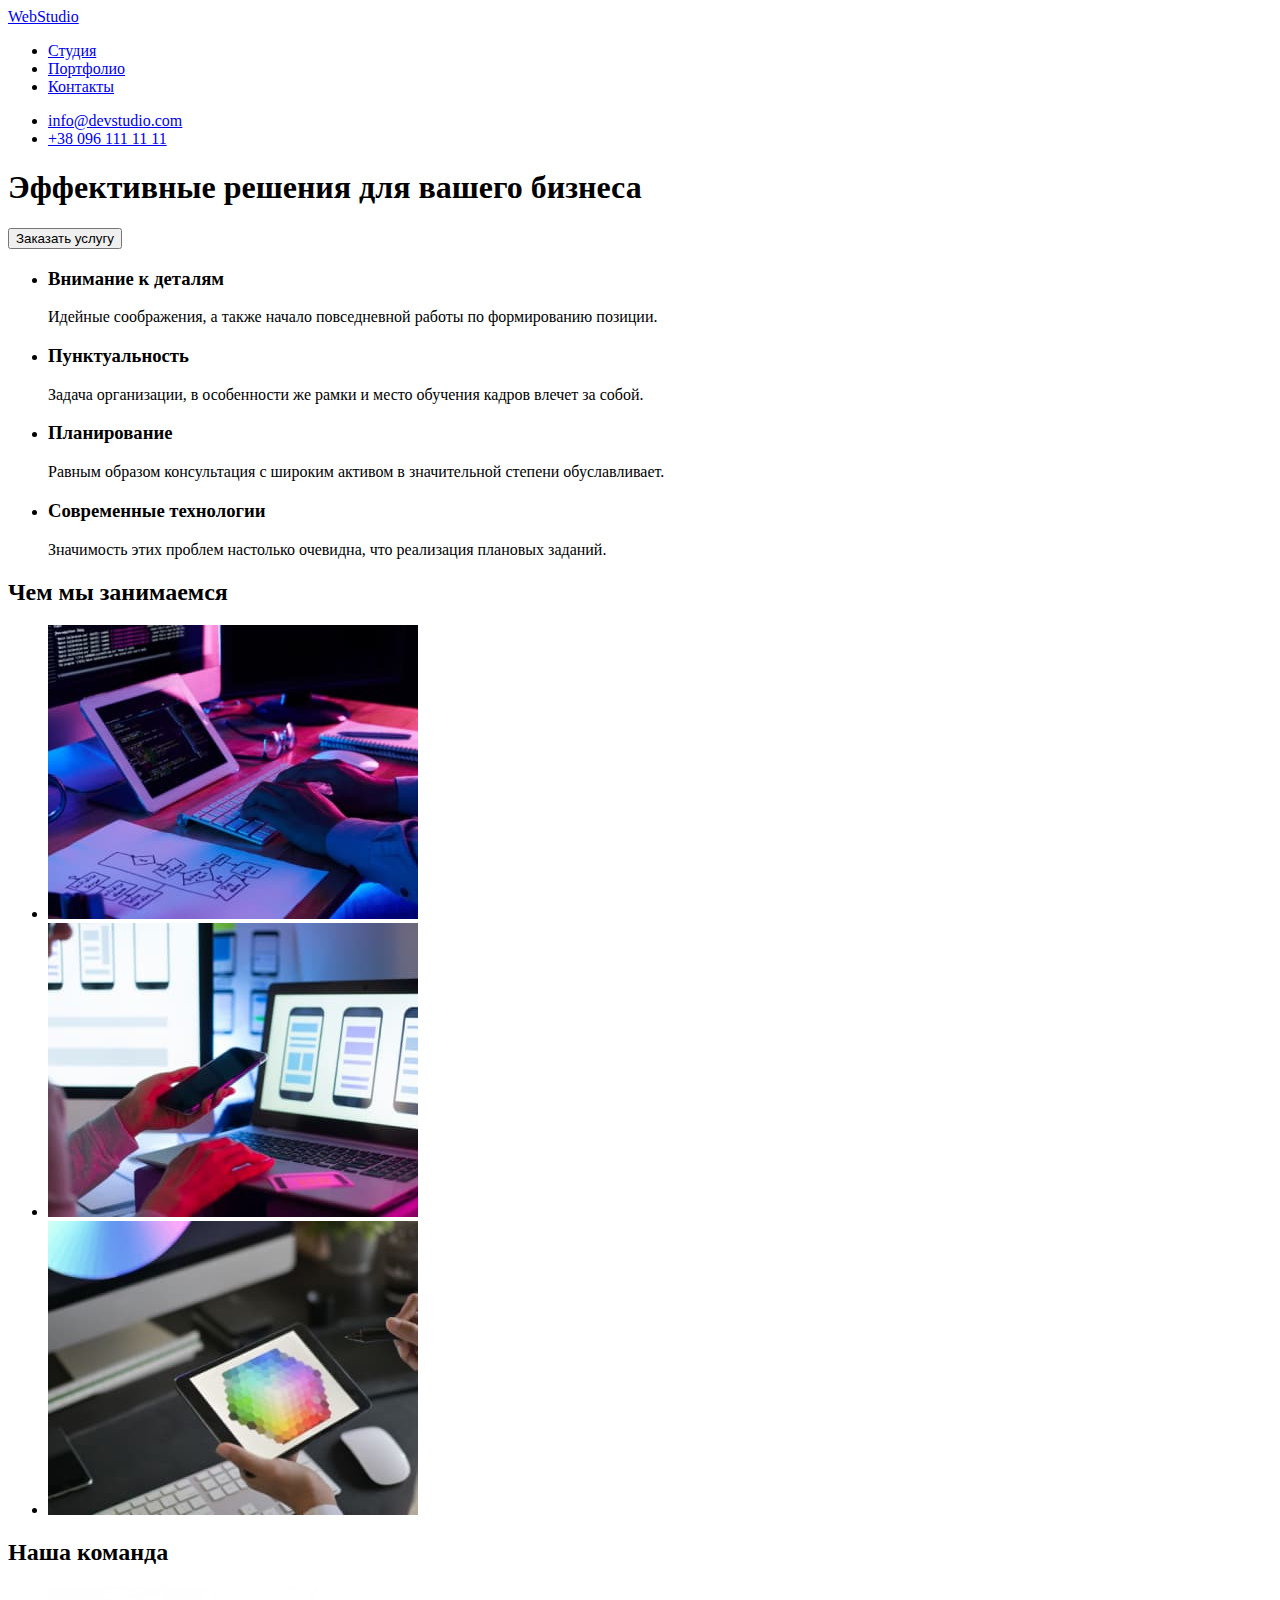
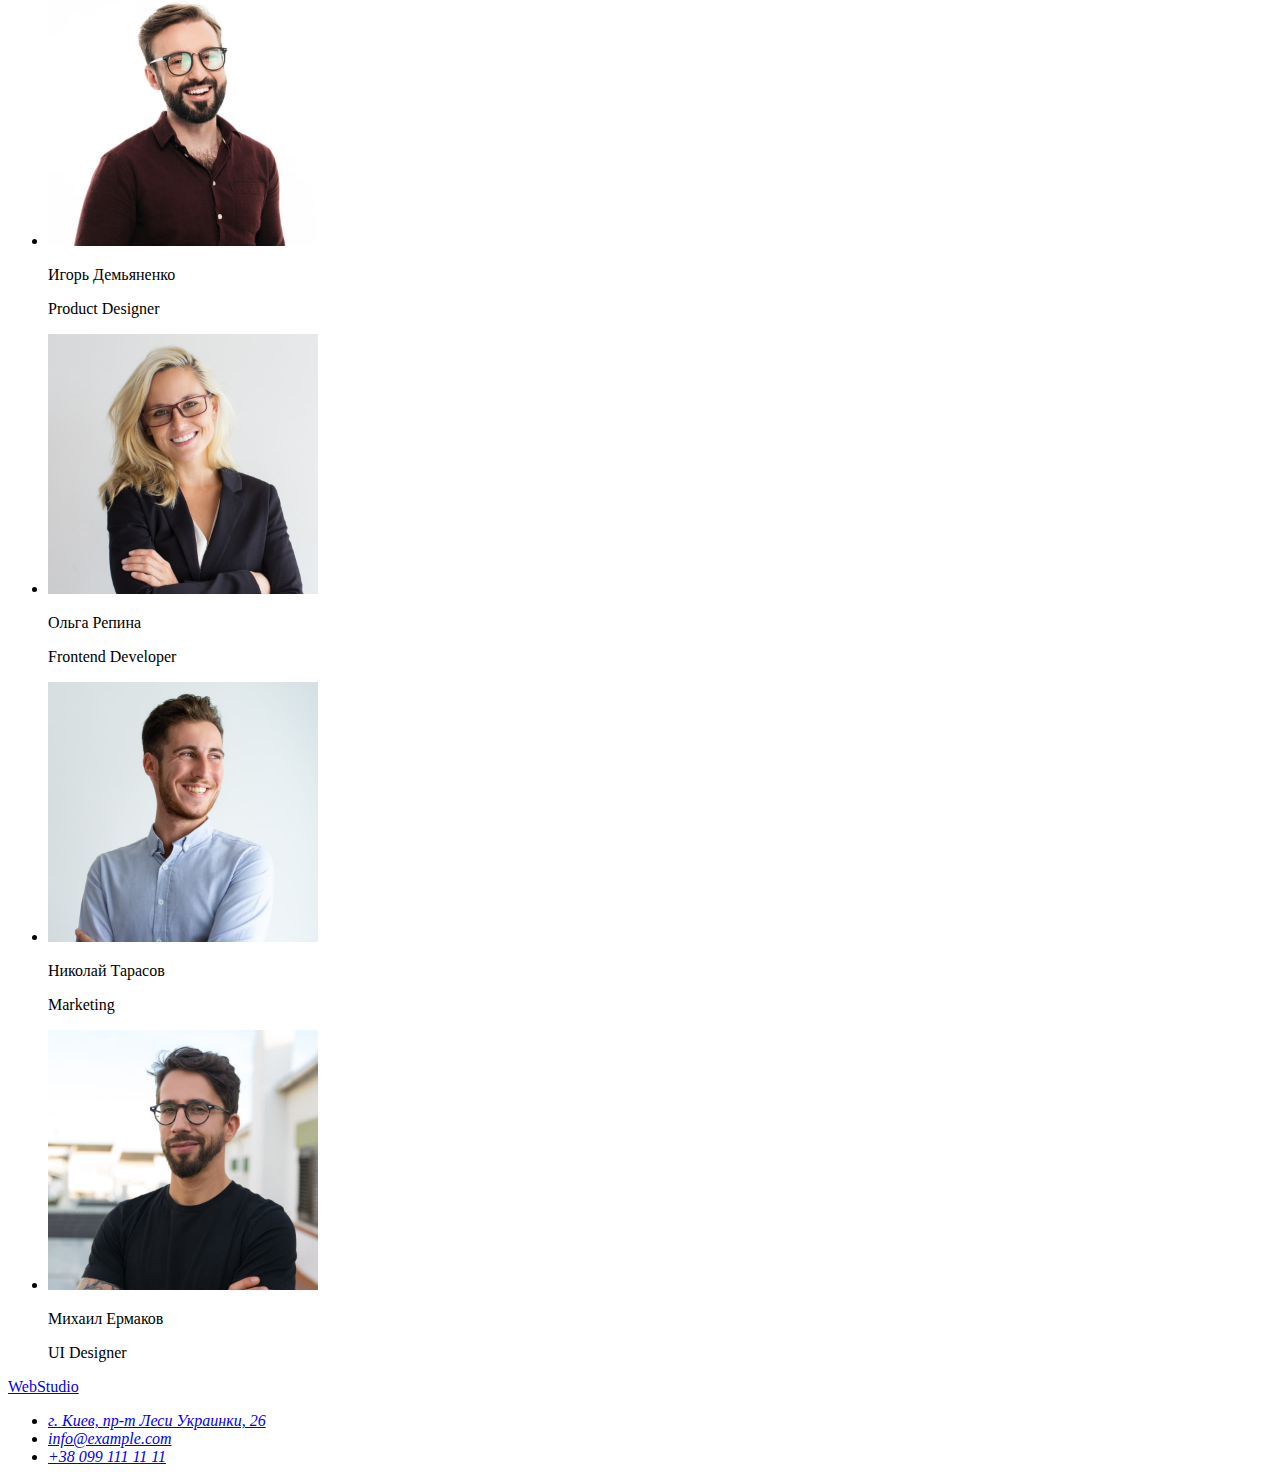
==== index.html @ 49bb012c "apd portfolio" ====
<!DOCTYPE html>
<html lang="ru">
<head>
    <meta charset="UTF-8">
    <meta http-equiv="X-UA-Compatible" content="IE=edge">
    <meta name="viewport" content="width=device-width, initial-scale=1.0">
    <title>WebStudio</title>
</head>
<body>

    <header>
        <a href="/">WebStudio</a>
        <nav>
            <ul>
                <li><a href="/">Студия</a></li>
                <li><a href="./portfolio.html">Портфолио</a></li>
                <li><a href="/">Контакты</a></li>
            </ul>   
        </nav>
        <ul>
            <li> <a href="mailto:info@devstudio.com">info@devstudio.com</a></li>
            <li> <a href="tel:+380961111111">+38 096 111 11 11</a></li>
        </ul>
    </header>

    <main>
        <section>
            <h1>Эффективные решения для вашего бизнеса</h1>
            <button type="button">Заказать услугу</button>
        </section>
        
    
        <section>
            <ul>
                <li>
                    <h3>Внимание к деталям</h3>
                    <p>Идейные соображения, а также начало повседневной работы по формированию позиции.</p>
                </li>
                <li>
                    <h3>Пунктуальность</h3>
                    <p>Задача организации, в особенности же рамки и место обучения кадров влечет за собой.</p>
                </li>
                <li>
                    <h3>Планирование</h3>
                    <p>Равным образом консультация с широким активом в значительной степени обуславливает.</p>
                </li>
                <li>
                    <h3>Современные технологии</h3>
                    <p>Значимость этих проблем настолько очевидна, что реализация плановых заданий.</p>
                </li>
            </ul>
        </section>
        <section>
            <h2>Чем мы занимаемся</h2>
            <ul>
                <li>
                    <img src="./images/img.jpg" alt="написание програмного кода" width="370" height="294">
                </li>
                <li>
                    <img src="./images/img_1.jpg" alt="разработка приложений для мобильных устройств" width="370" height="294">
                </li>
                <li>
                    <img src="./images/img_2.jpg" alt="разработка дизайна при помощи графического планшета" width="370" height="294">
                </li>
            </ul>
        </section>
        <section>
            <h2>Наша команда</h2>
            <ul>
                <li>
                    <img src="./images/igor_demjanenko.jpg" alt="фото Игорь Демьяненко" width="270" height="260">
                    <p>Игорь Демьяненко</p>
                    <p>Product Designer</p>
                </li>
                <li>
                    <img src="./images/olga_repina.jpg" alt="фото Ольга Репина" width="270" height="260">
                    <p>Ольга Репина</p>
                    <p>Frontend Developer</p>
                </li>
                <li>
                    <img src="./images/nikolay_tarasov.jpg" alt="фото Николай Тарасов" width="270" height="260">
                    <p>Николай Тарасов</p>
                    <p>Marketing</p></li>
                <li>
                    <img src="./images/mikhail_ermakov.jpg" alt="фото Михаил Ермаков"  width="270" height="260">
                    <p>Михаил Ермаков</p>
                    <p>UI Designer</p>
                </li>
            </ul>
        </section> 
    </main>

    <footer>
        <a href="/">WebStudio</a>
        <address>
            <ul>
                <li>
                    <a href="https://goo.gl/maps/hMGSiSiH3azLp2Ly5" target="_blank" rel="noopener, noindex, nofollow">г. Киев, пр-т Леси Украинки, 26</a>
                </li>
                <li>
                    <a href="mailto:info@example.com">info@example.com</a>
                </li>
                <li>
                    <a href="tel:+380991111111">+38 099 111 11 11</a>
                </li>
            </ul> 
        </address>
        
    </footer>
  
    
</body>
</html>
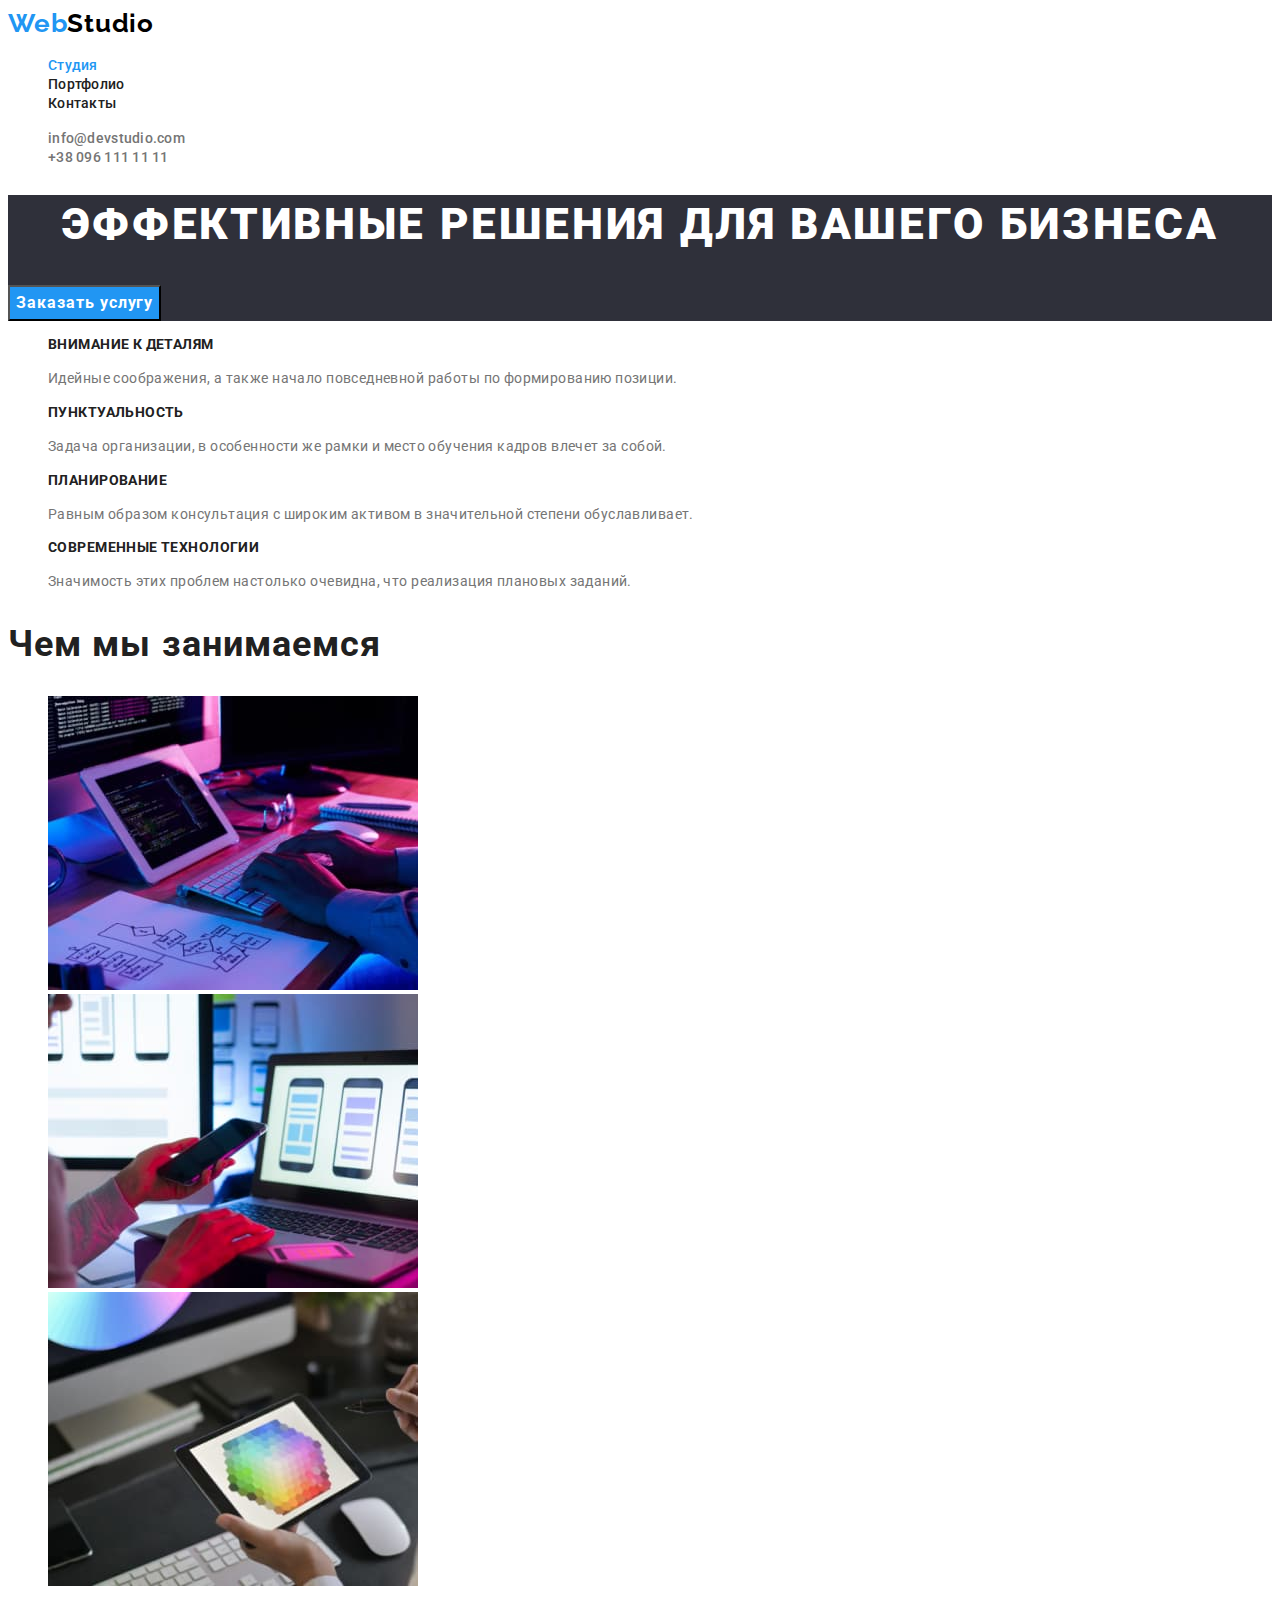
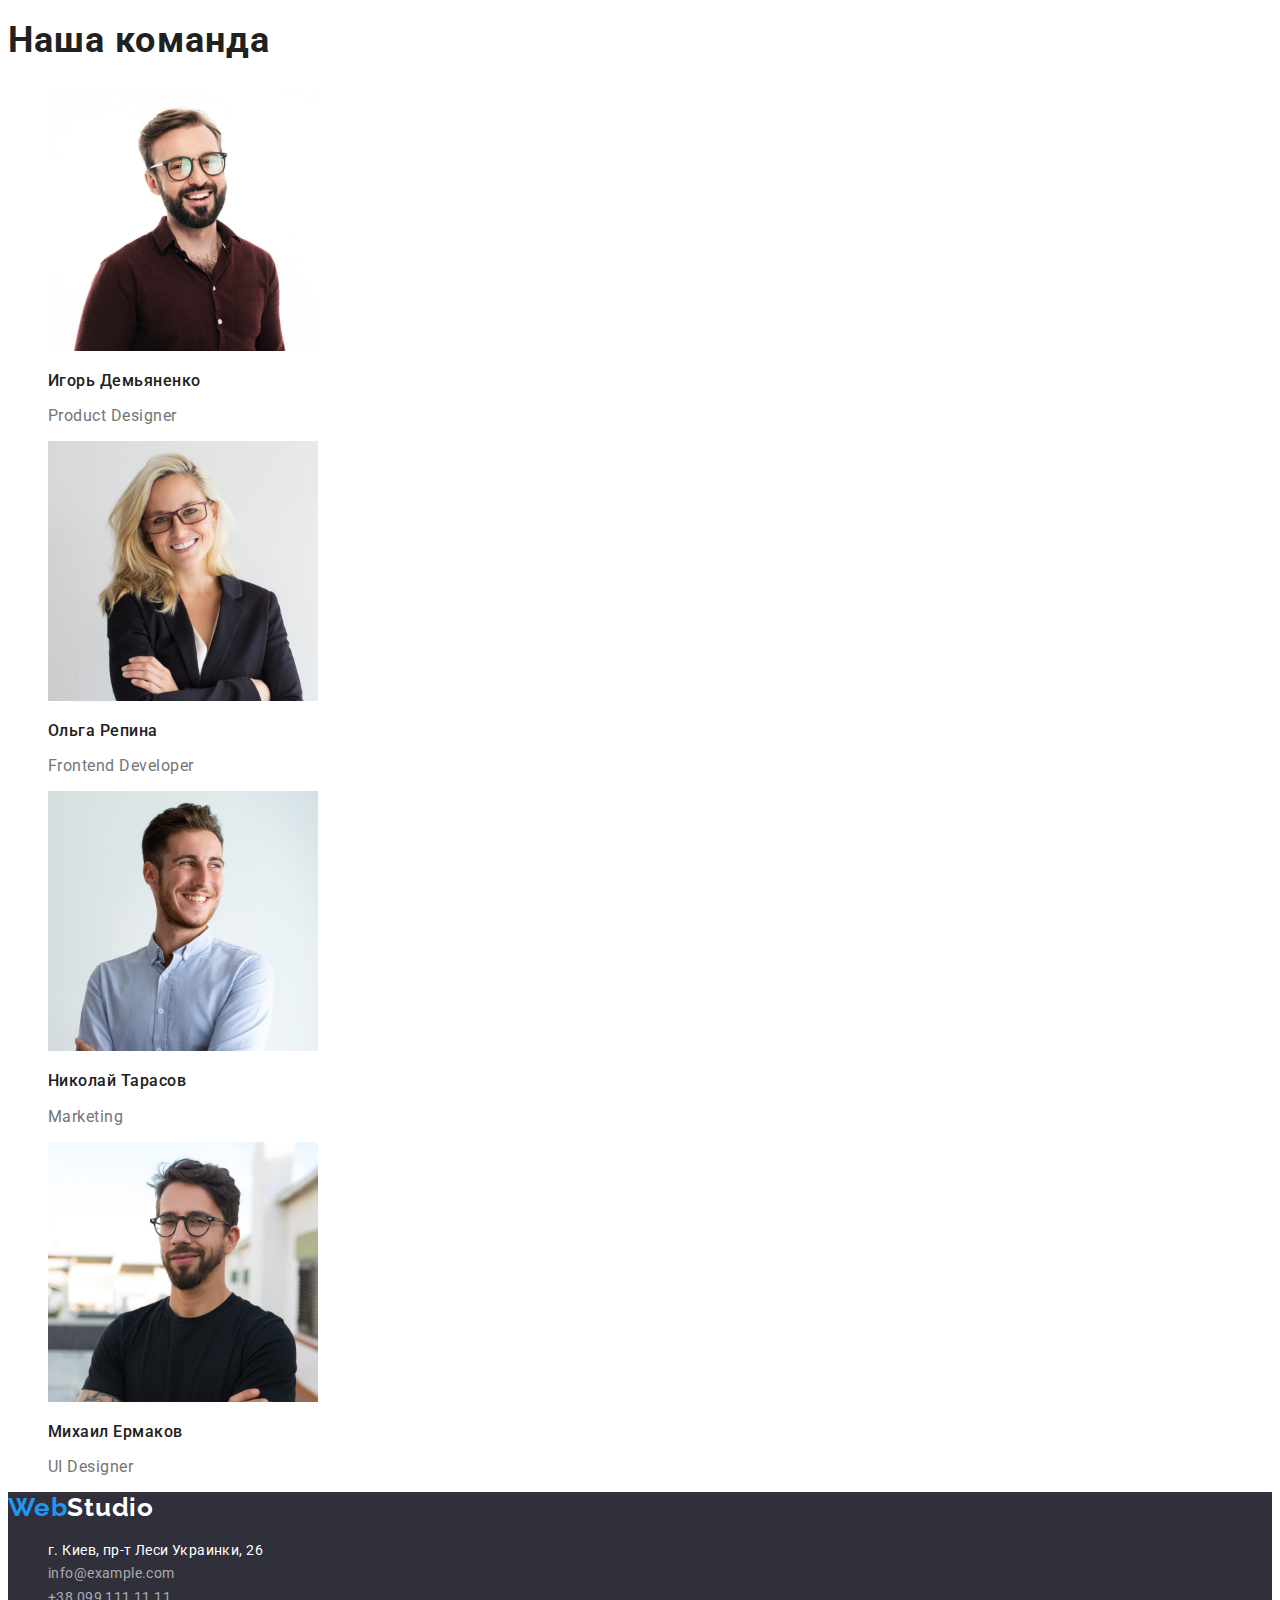
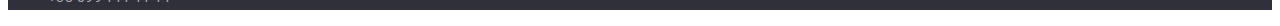
==== commit 231699d5: "styling" ====
--- a/index.html
+++ b/index.html
@@ -5,103 +5,108 @@
     <meta http-equiv="X-UA-Compatible" content="IE=edge">
     <meta name="viewport" content="width=device-width, initial-scale=1.0">
     <title>WebStudio</title>
+    <link rel="preconnect" href="https://fonts.googleapis.com">
+    <link rel="preconnect" href="https://fonts.gstatic.com" crossorigin>
+    <link href="https://fonts.googleapis.com/css2?family=Montserrat:ital,wght@0,400;0,500;0,700;1,700&family=Raleway:wght@700&family=Roboto:wght@400;500;700;900&display=swap" rel="stylesheet"> 
+    <link rel="stylesheet" href="./css/styles.css">
 </head>
 <body>
 
-    <header>
-        <a href="/">WebStudio</a>
-        <nav>
-            <ul>
-                <li><a href="/">Студия</a></li>
-                <li><a href="./portfolio.html">Портфолио</a></li>
-                <li><a href="/">Контакты</a></li>
+    <header class="header">
+        <a href="/" class="header-logo link"><span>Web</span>Studio</a>
+        <nav class="header-nav">
+            <ul class="header-list list">
+                <li class="header-item"><a href="/" class="header-link link current">Студия</a></li>
+                <li class="header-item"><a href="./portfolio.html" class="header-link link">Портфолио</a></li>
+                <li class="header-item"><a href="/" class="header-link link">Контакты</a></li>
             </ul>   
         </nav>
-        <ul>
-            <li> <a href="mailto:info@devstudio.com">info@devstudio.com</a></li>
-            <li> <a href="tel:+380961111111">+38 096 111 11 11</a></li>
+        <ul class="header-list-contact list">
+            <li> <a href="mailto:info@devstudio.com" class="header-mail link">info@devstudio.com</a></li>
+            <li> <a href="tel:+380961111111" class="header-tel link">+38 096 111 11 11</a></li>
         </ul>
     </header>
 
     <main>
-        <section>
-            <h1>Эффективные решения для вашего бизнеса</h1>
-            <button type="button">Заказать услугу</button>
+        <section class="hero">
+            <h1 class="hero-title">Эффективные решения для вашего бизнеса</h1>
+            <button type="button" class="hero-btn">Заказать услугу</button>
         </section>
-        
-    
-        <section>
-            <ul>
-                <li>
-                    <h3>Внимание к деталям</h3>
-                    <p>Идейные соображения, а также начало повседневной работы по формированию позиции.</p>
+
+        <section class="benefits">
+            <ul class="benefits-list list">
+                <li class="benefits-item">
+                    <h3 class="benefits-title">Внимание к деталям</h3>
+                    <p class="benefits-text">Идейные соображения, а также начало повседневной работы по формированию позиции.</p>
                 </li>
-                <li>
-                    <h3>Пунктуальность</h3>
-                    <p>Задача организации, в особенности же рамки и место обучения кадров влечет за собой.</p>
+                <li class="benefits-item">
+                    <h3 class="benefits-title">Пунктуальность</h3>
+                    <p class="benefits-text">Задача организации, в особенности же рамки и место обучения кадров влечет за собой.</p>
                 </li>
-                <li>
-                    <h3>Планирование</h3>
-                    <p>Равным образом консультация с широким активом в значительной степени обуславливает.</p>
+                <li class="benefits-item">
+                    <h3 class="benefits-title">Планирование</h3>
+                    <p class="benefits-text">Равным образом консультация с широким активом в значительной степени обуславливает.</p>
                 </li>
-                <li>
-                    <h3>Современные технологии</h3>
-                    <p>Значимость этих проблем настолько очевидна, что реализация плановых заданий.</p>
+                <li class="benefits-item">
+                    <h3 class="benefits-title">Современные технологии</h3>
+                    <p class="benefits-text">Значимость этих проблем настолько очевидна, что реализация плановых заданий.</p>
                 </li>
             </ul>
         </section>
-        <section>
-            <h2>Чем мы занимаемся</h2>
-            <ul>
-                <li>
-                    <img src="./images/img.jpg" alt="написание програмного кода" width="370" height="294">
+        <section class="our-work">
+            <h2 class="our-work-title">Чем мы занимаемся</h2>
+            <ul class="our-work-list list">
+                <li class="our-work-item">
+                    <img src="./images/first-page/img.jpg" alt="написание програмного кода" width="370" height="294">
                 </li>
-                <li>
-                    <img src="./images/img_1.jpg" alt="разработка приложений для мобильных устройств" width="370" height="294">
+                <li class="our-work-item">
+                    <img src="./images/first-page/img_1.jpg" alt="разработка приложений для мобильных устройств" width="370" height="294">
                 </li>
-                <li>
-                    <img src="./images/img_2.jpg" alt="разработка дизайна при помощи графического планшета" width="370" height="294">
+                <li class="our-work-item">
+                    <img src="./images/first-page/img_2.jpg" alt="разработка дизайна при помощи графического планшета" width="370" height="294">
                 </li>
             </ul>
         </section>
-        <section>
-            <h2>Наша команда</h2>
-            <ul>
-                <li>
-                    <img src="./images/igor_demjanenko.jpg" alt="фото Игорь Демьяненко" width="270" height="260">
-                    <p>Игорь Демьяненко</p>
-                    <p>Product Designer</p>
+
+        <section class="teamt">
+            <h2 class="teamt-title">Наша команда</h2>
+            <ul class="teamt-list list">
+                <li class="teamt-item">
+                    <img src="./images/first-page/igor_demjanenko.jpg" alt="фото Игорь Демьяненко" width="270" height="260" class="teamt-foto">
+                    <h3 class="teamt-name">Игорь Демьяненко</h3>
+                    <p class="teamt-profession">Product Designer</p>
                 </li>
-                <li>
-                    <img src="./images/olga_repina.jpg" alt="фото Ольга Репина" width="270" height="260">
-                    <p>Ольга Репина</p>
-                    <p>Frontend Developer</p>
+                <li class="teamt-item">
+                    <img src="./images/first-page/olga_repina.jpg" alt="фото Ольга Репина" width="270" height="260" class="teamt-foto">
+                    <h3 class="teamt-name">Ольга Репина</h3>
+                    <p class="teamt-profession">Frontend Developer</p>
                 </li>
-                <li>
-                    <img src="./images/nikolay_tarasov.jpg" alt="фото Николай Тарасов" width="270" height="260">
-                    <p>Николай Тарасов</p>
-                    <p>Marketing</p></li>
-                <li>
-                    <img src="./images/mikhail_ermakov.jpg" alt="фото Михаил Ермаков"  width="270" height="260">
-                    <p>Михаил Ермаков</p>
-                    <p>UI Designer</p>
+                <li class="teamt-item">
+                    <img src="./images/first-page/nikolay_tarasov.jpg" alt="фото Николай Тарасов" width="270" height="260" class="teamt-foto">
+                    <h3 class="teamt-name">Николай Тарасов</h3>
+                    <p class="teamt-profession">Marketing</p>
+                </li>
+                <li class="teamt-item">
+                    <img src="./images/first-page/mikhail_ermakov.jpg" alt="фото Михаил Ермаков"  width="270" height="260" class="teamt-foto">
+                    <h3 class="teamt-name">Михаил Ермаков</h3>
+                    <p class="teamt-profession">UI Designer</p>
                 </li>
             </ul>
         </section> 
     </main>
 
-    <footer>
-        <a href="/">WebStudio</a>
-        <address>
-            <ul>
-                <li>
-                    <a href="https://goo.gl/maps/hMGSiSiH3azLp2Ly5" target="_blank" rel="noopener, noindex, nofollow">г. Киев, пр-т Леси Украинки, 26</a>
+    <footer class="footer">
+        <a href="/" class="footer-logo link"><span>Web</span>Studio</a>
+        <address class="footer-address">
+            <ul class="footer-address-list list">
+                <li class="footer-item">
+                    <a href="https://goo.gl/maps/hMGSiSiH3azLp2Ly5" target="_blank" rel="noopener, noindex, nofollow" class="footer-address-link link">г. Киев, пр-т Леси Украинки, 26</a>
                 </li>
-                <li>
-                    <a href="mailto:info@example.com">info@example.com</a>
+                <li class="footer-item">
+                    <a href="mailto:info@example.com" class="footer-mail link">info@example.com</a>
                 </li>
-                <li>
-                    <a href="tel:+380991111111">+38 099 111 11 11</a>
+                <li class="footer-item">
+                    <a href="tel:+380991111111" class="footer-tel link">+38 099 111 11 11</a>
                 </li>
             </ul> 
         </address>
--- a/css/styles.css
+++ b/css/styles.css
@@ -0,0 +1,227 @@
+:root {
+    --first-color-text: #757575;
+    --second-color-text: #212121;
+    --acent-color-background-text: #FFFFFF;
+    --acent-color: #2196F3;
+    --background-color-dark: #2F303A;
+    --background-color-grey: #F5F4FA;
+}
+
+body {
+    font-family: 'Roboto', Montserrat, sans-serif;
+    color: var(--first-color-text);
+    background-color: var(--acent-color-background-text);
+}
+
+.link {
+    text-decoration-color: none;
+    font-style: normal;
+    text-decoration: none;
+}
+
+
+.list {
+    list-style-type:none;
+}
+
+/* header */
+    /* logo */
+
+.header-logo {
+    font-family: 'Raleway';
+    font-style: normal;
+    font-weight: 700;
+    font-size: 26px;
+    line-height: 1.19;
+    letter-spacing: 0.03em;
+    color: #000000;
+}
+
+.header-logo span{
+    color: var(--acent-color)
+}
+
+/* navigate */
+.header-link {
+    font-weight: 500;
+    font-size: 14px;
+    line-height: 1.14x;
+    letter-spacing: 0.02em;
+    color: var(--second-color-text);
+}
+
+.header-link:hover, .header-mail:hover, .header-tel:hover {
+    color: var(--acent-color);
+}
+
+.header-link:focus, .header-mail:focus, .header-tel:focus {
+    color: var(--acent-color);
+}
+ 
+.header-list .link.current { 
+    color: var(--acent-color);
+}
+
+.header-mail, .header-tel {
+    font-weight: 500;
+    font-size: 14px;
+    line-height: 1.14;
+    letter-spacing: 0.02em;
+    color: var(--first-color-text);
+}
+
+/* hero */
+
+.hero {
+    background-color: var(--background-color-dark);
+}
+
+.hero-title {
+    font-weight: 900;
+    font-size: 44px;
+    line-height: 1.36;
+    text-align: center;
+    letter-spacing: 0.06em;
+    text-transform: uppercase;
+    color: var(--acent-color-background-text)
+}
+
+.hero-btn {
+    background-color: var(--acent-color);
+    font-family: 'Roboto';
+    font-weight: 700;
+    font-size: 16px;
+    line-height: 1.88;
+    display: flex;
+    align-items: center;
+    text-align: center;
+    letter-spacing: 0.06em;
+    color: var(--acent-color-background-text);
+}
+/* benefits*/
+
+.benefits-title {
+    font-weight: 700;
+    font-size: 14px;
+    line-height: 1.14;
+    letter-spacing: 0.03em;
+    text-transform: uppercase;
+    color: var(--second-color-text) ;
+}
+
+.benefits-text {
+    font-size: 14px;
+    line-height: 1.71;
+    letter-spacing: 0.03em;
+}
+
+/* our-work */
+
+.our-work-title {
+    font-weight: 700;
+    font-size: 36px;
+    line-height: 1.16;
+    letter-spacing: 0.03em;
+    color: var(--second-color-text);
+}
+
+/* teamt */
+
+.teamt-title {
+    font-weight: 700;
+    font-size: 36px;
+    line-height: 1.16;
+    letter-spacing: 0.03em;
+    color: var(--second-color-text); 
+}
+
+.teamt-name {
+    font-weight: 500;
+    font-size: 16px;
+    line-height: 1.19;
+    letter-spacing: 0.03em;
+    color: var(--second-color-text)
+}
+
+.teamt-profession {
+    font-size: 16px;
+    line-height: 1.19;
+    letter-spacing: 0.03em;
+}
+
+/* footer */
+
+.footer {
+    background-color: var(--background-color-dark);
+}
+.footer-logo {
+    font-family: 'Raleway';
+    font-style: normal;
+    font-weight: 700;
+    font-size: 26px;
+    line-height: 1.19;
+    letter-spacing: 0.03em;
+    color:  var(--acent-color-background-text);
+
+}
+
+.footer-logo span{
+    color: var(--acent-color);
+}
+
+.footer-address-link {
+    font-family: 'Roboto';
+    font-style: normal;
+    font-size: 14px;
+    line-height: 1.71;
+    letter-spacing: 0.03em;
+    color: var(--acent-color-background-text);
+}
+
+.footer-mail, .footer-tel {
+    font-family: 'Roboto';
+    font-style: normal;
+    font-size: 14px;
+    line-height: 1.71;
+    letter-spacing: 0.03em;
+    color: rgba(255, 255, 255, 0.6);
+}
+
+/* portfolio */
+
+.portfolio-title, .project-title {
+    display: none;
+}
+
+.portfolio-btn:hover {
+    background-color: var(--acent-color);
+    color: var(--acent-color-background-text);
+}
+
+.portfolio-btn {
+    background-color: var(--background-color-grey);
+    font-family: 'Roboto';
+    font-weight: 500;
+    font-size: 16px;
+    line-height: 1.62;
+    letter-spacing: 0.03em;
+    color: var(--second-color-text);
+}
+
+/* .project-img {
+
+} */
+
+.project-name {
+    font-weight: 700;
+    font-size: 18px;
+    line-height: 2;
+    letter-spacing: 0.06em;
+    color:  var(--second-color-text);
+}
+
+.project-kind {
+    font-size: 16px;
+    line-height: 1.88;
+    letter-spacing: 0.03em;
+}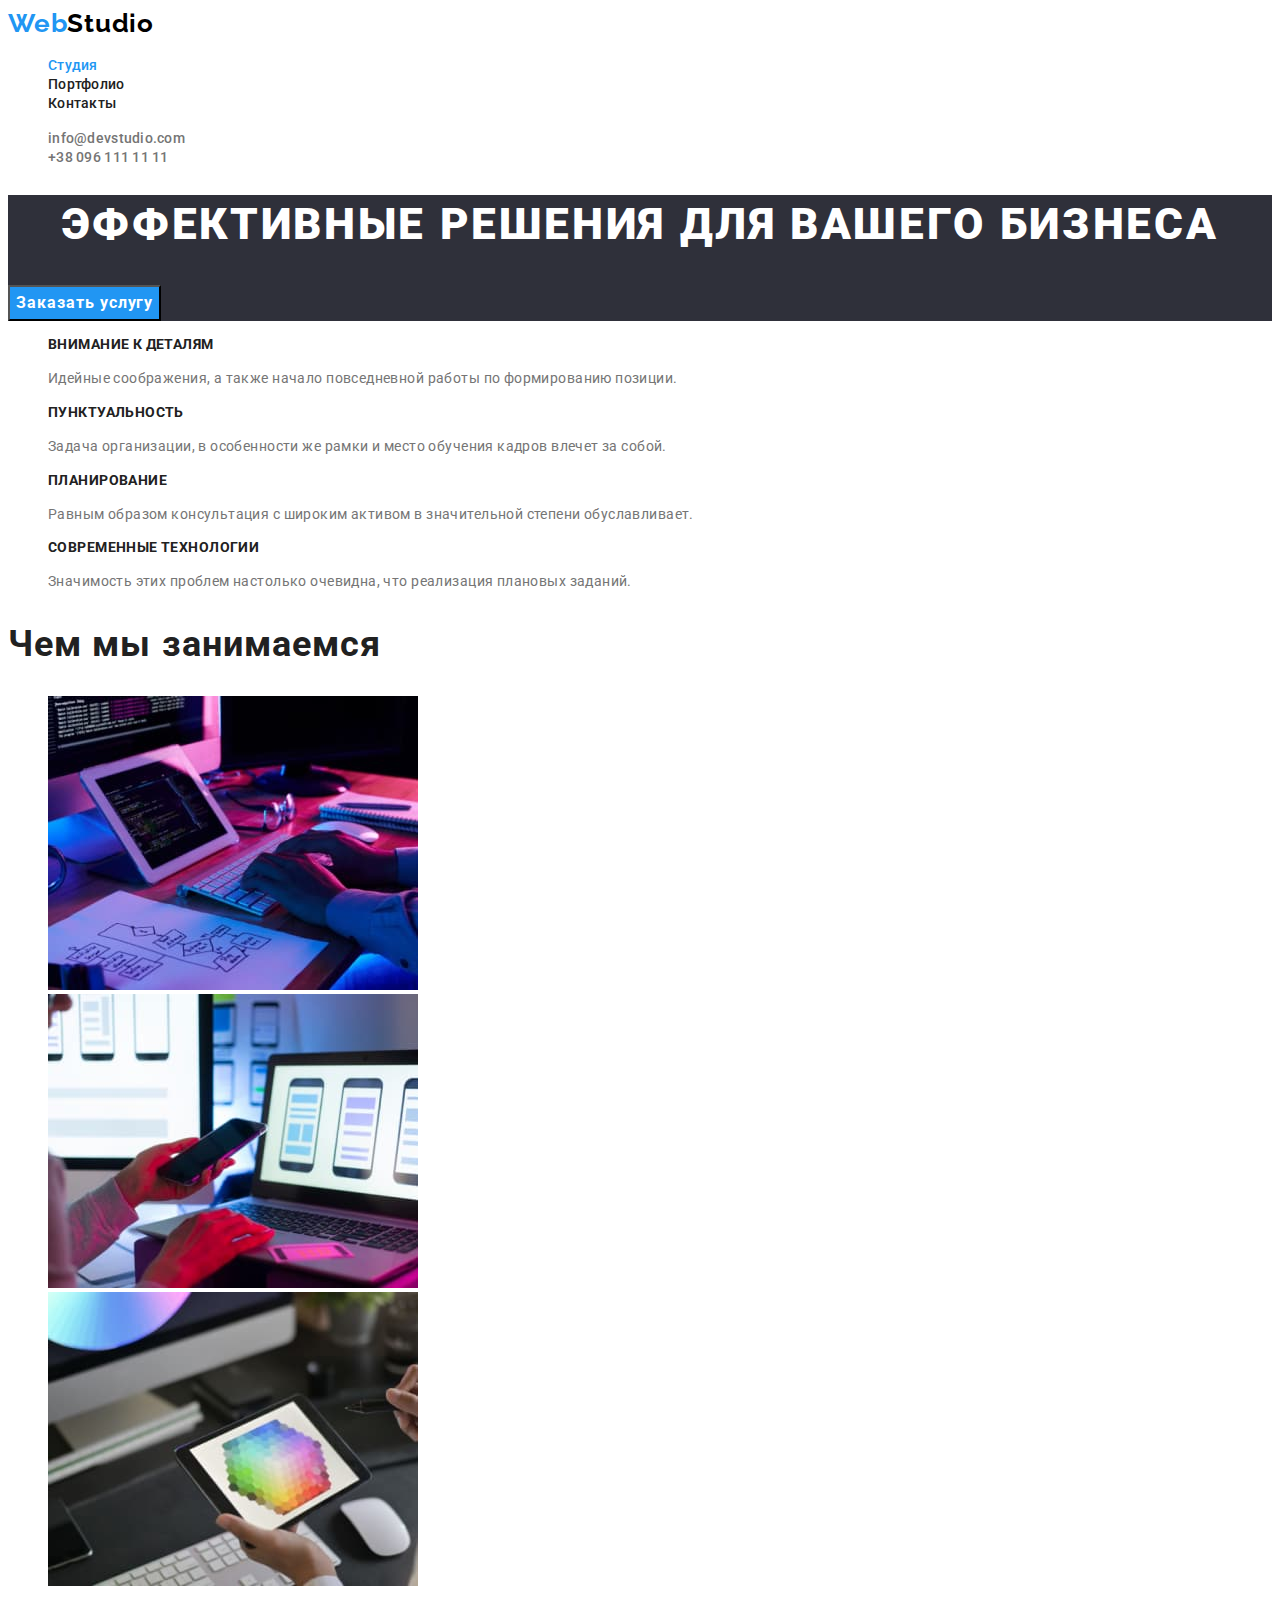
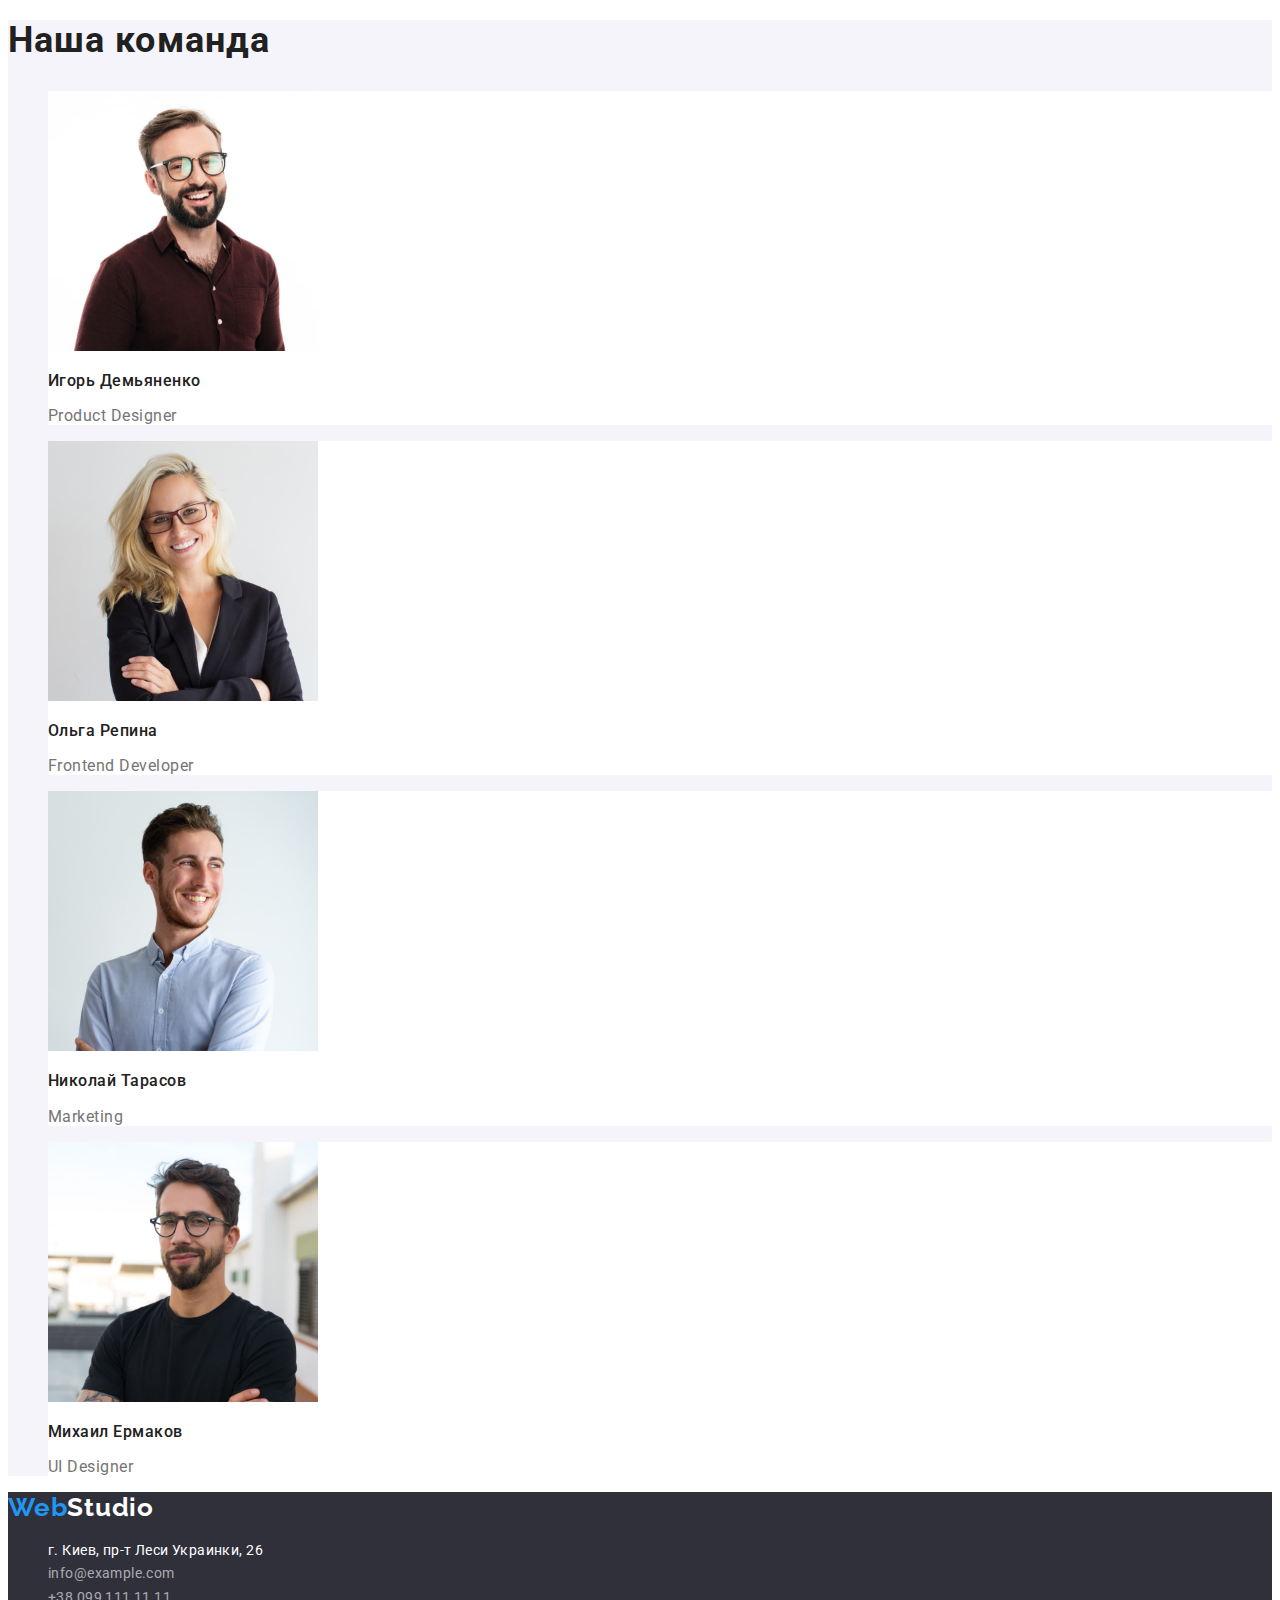
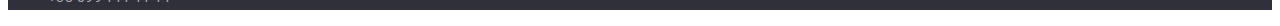
==== commit 381ceca8: "Update index.html" ====
--- a/index.html
+++ b/index.html
@@ -13,12 +13,12 @@
 <body>
 
     <header class="header">
-        <a href="/" class="header-logo link"><span>Web</span>Studio</a>
+        <a href="./" class="header-logo link"><span>Web</span>Studio</a>
         <nav class="header-nav">
             <ul class="header-list list">
-                <li class="header-item"><a href="/" class="header-link link current">Студия</a></li>
+                <li class="header-item"><a href="./" class="header-link link current">Студия</a></li>
                 <li class="header-item"><a href="./portfolio.html" class="header-link link">Портфолио</a></li>
-                <li class="header-item"><a href="/" class="header-link link">Контакты</a></li>
+                <li class="header-item"><a href="./" class="header-link link">Контакты</a></li>
             </ul>   
         </nav>
         <ul class="header-list-contact list">
--- a/css/styles.css
+++ b/css/styles.css
@@ -86,9 +86,12 @@
     color: var(--acent-color-background-text)
 }
 
+.hero-btn:hover, .hero-btn:focus {
+    background-color: #188CE8;
+} 
 .hero-btn {
     background-color: var(--acent-color);
-    font-family: 'Roboto';
+    font-family: inherit;
     font-weight: 700;
     font-size: 16px;
     line-height: 1.88;
@@ -97,6 +100,7 @@
     text-align: center;
     letter-spacing: 0.06em;
     color: var(--acent-color-background-text);
+    cursor: pointer;
 }
 /* benefits*/
 
@@ -127,6 +131,14 @@
 
 /* teamt */
 
+.teamt {
+    background-color: var(--background-color-grey);
+}
+
+.teamt-item {
+    background-color: var(--acent-color-background-text);
+}
+
 .teamt-title {
     font-weight: 700;
     font-size: 36px;
@@ -140,7 +152,7 @@
     font-size: 16px;
     line-height: 1.19;
     letter-spacing: 0.03em;
-    color: var(--second-color-text)
+    color: var(--second-color-text);
 }
 
 .teamt-profession {
@@ -149,43 +161,7 @@
     letter-spacing: 0.03em;
 }
 
-/* footer */
-
-.footer {
-    background-color: var(--background-color-dark);
-}
-.footer-logo {
-    font-family: 'Raleway';
-    font-style: normal;
-    font-weight: 700;
-    font-size: 26px;
-    line-height: 1.19;
-    letter-spacing: 0.03em;
-    color:  var(--acent-color-background-text);
-
-}
-
-.footer-logo span{
-    color: var(--acent-color);
-}
-
-.footer-address-link {
-    font-family: 'Roboto';
-    font-style: normal;
-    font-size: 14px;
-    line-height: 1.71;
-    letter-spacing: 0.03em;
-    color: var(--acent-color-background-text);
-}
-
-.footer-mail, .footer-tel {
-    font-family: 'Roboto';
-    font-style: normal;
-    font-size: 14px;
-    line-height: 1.71;
-    letter-spacing: 0.03em;
-    color: rgba(255, 255, 255, 0.6);
-}
+
 
 /* portfolio */
 
@@ -200,12 +176,13 @@
 
 .portfolio-btn {
     background-color: var(--background-color-grey);
-    font-family: 'Roboto';
+    font-family: inherit;
     font-weight: 500;
     font-size: 16px;
     line-height: 1.62;
     letter-spacing: 0.03em;
     color: var(--second-color-text);
+    cursor: pointer;
 }
 
 /* .project-img {
@@ -224,4 +201,49 @@
     font-size: 16px;
     line-height: 1.88;
     letter-spacing: 0.03em;
+}
+
+/* footer */
+
+.footer {
+    background-color: var(--background-color-dark);
+}
+.footer-logo {
+    font-family: 'Raleway';
+    font-style: normal;
+    font-weight: 700;
+    font-size: 26px;
+    line-height: 1.19;
+    letter-spacing: 0.03em;
+    color:  var(--acent-color-background-text);
+
+}
+
+.footer-logo span{
+    color: var(--acent-color);
+}
+
+.footer-address-link {
+    font-family: 'Roboto';
+    font-style: normal;
+    font-size: 14px;
+    line-height: 1.71;
+    letter-spacing: 0.03em;
+    color: var(--acent-color-background-text);
+}
+.footer-address-link:hover, .footer-mail:hover, .footer-tel:hover {
+    color: var(--acent-color);
+}
+
+.footer-address-link:focus, .footer-mail:focus, .footer-tel:focus {
+    color: var(--acent-color);
+}
+
+.footer-mail, .footer-tel {
+    font-family: 'Roboto';
+    font-style: normal;
+    font-size: 14px;
+    line-height: 1.71;
+    letter-spacing: 0.03em;
+    color: rgba(255, 255, 255, 0.6);
 }